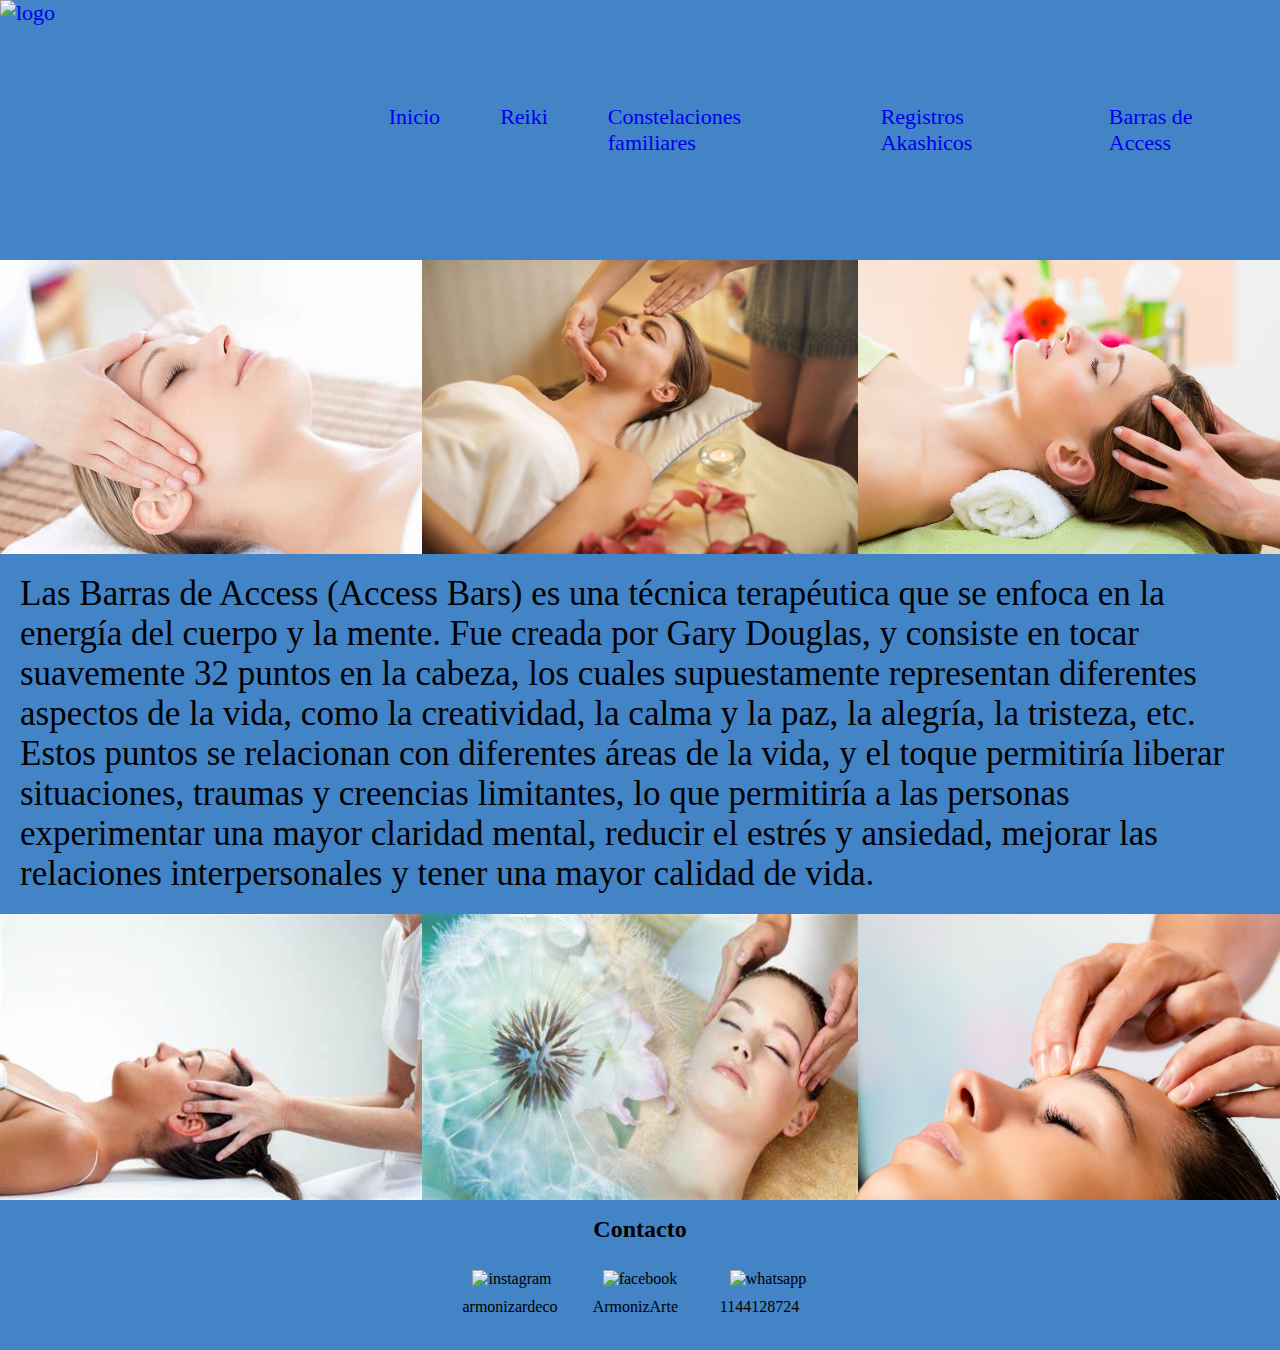
==== Pages/BarrasDeAccess.html @ fe1e3ec0 "Se terminan de crear paginas con responsive" ====
<!DOCTYPE html>
<html lang="es">
<head>
    <meta charset="UTF-8">
    <meta http-equiv="X-UA-Compatible" content="IE=edge">
    <meta name="viewport" content="width=device-width, initial-scale=1.0">
    <title>Barras de Access</title>
    <link rel="shortcut icon" href="../IMG/logoArmonizarte.jpg" type="image/x-icon">
    <link rel="stylesheet" href="../CSS/estilos.css">
</head>
<body>
    <header class="jc">
        <div class="logo">
            <!--Logo-->
            <a href="../index.html"><img src="../IMG/logoArmonizarte_preview_rev_1.png" alt="logo"></a>
        </div>
        <nav>
            <ul>
                <li><a href="../index.html">Inicio</a></li>
                <li><a href="reiki.html">Reiki</a></li>
                <li><a href="constelaciones.html">Constelaciones familiares</a></li>
                <li><a href="registrosAkashicos.html">Registros Akashicos</a></li>
                <li><a href="#">Barras de Access</a></li>
            </ul>
        </nav>
    </header>
    <main class="baGrid">
        <div class="baImg1">
            <img src="../IMG/ba1.jpg" alt="barrasAccess1" class="imgFix imgFixMob">
        </div>
        <div class="baImg2">
            <img src="../IMG/ba2.jpg" alt="barrasAccess2" class="imgFix imgFixMob">
        </div>
        <div class="baImg3">
            <img src="../IMG/ba3.jpg" alt="barrasAccess3" class="imgFix dispNoneMob">
        </div>
        <div class="baP">
            <p class="pBa">
                Las Barras de Access (Access Bars) es una técnica terapéutica que se enfoca en la energía del cuerpo y la mente. 
                Fue creada por Gary Douglas, y consiste en tocar suavemente 32 puntos en la cabeza, los cuales supuestamente representan diferentes aspectos de la vida, como la creatividad, la calma y la paz, la alegría, la tristeza, etc.
                Estos puntos se relacionan con diferentes áreas de la vida, y el toque permitiría liberar situaciones, traumas y creencias limitantes, lo que permitiría a las personas experimentar una mayor claridad mental, reducir el estrés y ansiedad, mejorar las relaciones interpersonales y tener una mayor calidad de vida. 
            </p>
        </div>
        <div class="baImg4">
            <img src="../IMG/ba4.jpg" alt="barrasAccess4" class="imgFix dispNoneMob">
        </div>
        <div class="baImg5">
            <img src="../IMG/ba5.jpg" alt="barrasAccess5" class="imgFix dispNoneMob">
        </div>
        <div class="baImg6">
            <img src="../IMG/ba6.jpg" alt="barrasAccess6" class="imgFix dispNoneMob">
        </div>
    </main>
    <footer>
        <h2 class="tit"><strong> Contacto</strong></h2>
        <div class="inst">
            <img src="../IMG/instagram-g9220930b6_640.png" alt="instagram" class="imgFoot">
            <p>armonizardeco</p>
        </div>
        <div class="fb">
            <img src="../IMG/facebook-gdca5293d9_640.png" alt="facebook" class="imgFoot">
            <p>ArmonizArte</p>
        </div>
        <div class="wp">
            <img src="../IMG/whatsapp-g891fa59b3_640.png" alt="whatsapp" class="imgFoot">
            <p>1144128724</p>
        </div>
    </footer>
</body>
</html>
---- CSS/estilos.css ----
/* General */

* {
    margin: 0;
    background-color: rgb(66, 132, 197);
}

ul {
    list-style-type: none;
}

a {
    text-decoration: none;
}


/* Vista Desktop */

@media(min-width: 1024px) {

/* Header - General - Desktop */

header, ul {
    display: flex;
    flex-direction: row;
}

.jc {
    justify-content: space-between;
    align-items: center;
}

li {
    padding: 30px;
}

.logo {
    width: 330px;
    height: 260px;
    padding: -34px;
}

a {
    font-size: 22px;
}

/* Main - Index - */

.gridIn {
    display: grid;
    grid-template-areas: 
    "reikiImg regAkImg constImg"
    "reikiImg barrasImg constImg"
    "reikiImg tarotImg constImg";
    grid-template-columns: 33% 34% 33%;
    grid-template-rows: auto auto auto;
}
.reikiImg {
        grid-area:reikiImg;
}
.regAkImg {
        grid-area:regAkImg;
}
.barrasImg {grid-area:barrasImg;
}
.tarotImg {
        grid-area:tarotImg;
}
.constImg {
        grid-area:constImg;
}

.imgFix {
    width: 100%;
    height: 100%;
}

/*Main - Reiki - */

.gridRei {
    display: grid;
    grid-template-areas:
    "imgIzRei p1Rei imgDerRei"
    "p2Rei imgMeRei p3Rei";
    grid-template-columns: 33% 34% 33%;
    grid-template-rows: auto auto auto;
}

.imgIzRei {
    grid-area:imgIzRei;
}
.p1Rei {
    grid-area:p1Rei;
}
.imgDerRei {
    grid-area:imgDerRei;
}
.p2Rei {
    grid-area:p2Rei;
}
.imgMeRei {
    grid-area:imgMeRei;
}
.p3Rei {
    grid-area:p3Rei;
}

.pr {
    font-size: 35px;
}

.logoReiki {
    display: flex;
    flex-direction: row;
    justify-content: center;
}

.logFix {
    width: 150px;
    height: 150px;
    padding: 20px;
}

.imgFixRei {
    width: 100%;
    height: auto;
}

/*Main - Constelaciones - Desktop */

.constGrid {
    display: grid;
    grid-template-areas:
    "constVinc3 constVinc2 constVinc"
    "constVinc4 constVinc1 constVinc"
    "pConst pConst pConst";
    grid-template-columns: 33% 34% 33%;
    grid-template-rows: auto auto auto;
}

.constVinc {
    grid-area: constVinc;
}
.constVinc1 {
    grid-area: constVinc1;
}
.constVinc2 {
    grid-area: constVinc2;
}
.constVinc3 {
    grid-area: constVinc3;
}
.constVinc4 {
    grid-area: constVinc4;
}
.pConst {
    grid-area: pConst;
}

.constP {
    font-size: 35px;
    padding: 20px;
}

.constVinc1, .constVinc3 {
    display: flex;
    flex-direction: row;
    align-items: center;
    justify-content: space-around;
}

/* Main - Reg. Akashicos - Desktop */

.regGrid {
    display: grid;
    grid-template-areas: 
    "regImg1 regImg2 regImg3"
    "regP regP regP";
    grid-template-columns: 33% 34% 33%;
    grid-template-rows: auto auto;
}

.regImg1 {
    grid-area: regImg1;
}
.regImg2 {
    grid-area: regImg2;
}
.regImg3 {
    grid-area: regImg3;
}
.regP {
    grid-area: regP;
}

.regP {
    font-size: 35px;
    padding: 20px;
}

/* Main - Barras de Access - Desktop */

.baGrid {
    display: grid;
    grid-template-areas:  
    "baImg1 baImg2 baImg3"
    "baP baP baP"
    "baImg4 baImg5 baImg6";
    grid-template-columns: 33% 34% 33%;
    grid-template-rows: auto auto auto;
}

.baImg {
    grid-area: baImg;
}
.baImg2 {
    grid-area: baImg2;
}
.baImg3 {
    grid-area: baImg3;
}
.baP {
    grid-area: baP;
}
.baImg4 {
    grid-area: baImg4;
}
.baImg5 {
    grid-area: baImg5;
}
.baImg6 {
    grid-area: baImg6;
}

.baP { 
    font-size: 35px;
    padding: 20px;
}

/* Footer - General - Desktop */

footer {
    display: grid;
    grid-template-areas: 
    "tit tit tit"
    "inst fb wp";
    grid-template-columns: 10% 10% 10%;
    grid-template-rows: auto auto auto;
    justify-content: center;
    justify-items: center;
    align-content: space-evenly;
    height: 150px;
}

.tit {
    grid-area: tit;
    }
.inst {
    grid-area: inst;
}
.fb {
    grid-area: fb;
}
.wp {
    grid-area: wp;
}

.imgFoot {
    width: 60px;
    height: 60px;
    padding: 10px;
}

.pr1 {
    font-size: 43px;
}
.pr2 {
    font-size: 40px;
}

}

/* Vista Mobile */

@media(max-width:768px) {

/* General */

.dispNoneMob { 
    display: none;
}

.imgFixMob {
    width: 100%;
    height: auto;
    margin-bottom: -1.5%;
}  

/* Header - General - Mobile */

header{
    display: flex;
    flex-direction: column;
    align-items: center;
    padding: 20px;
}

a {
    font-size: 30px;
    color: black;
}

/* Main - Index - Mobile */

.gridIn {
    display: grid;
    grid-template-areas: 
    "reikiImg"
    "constImg"
    "barrasImg"
    "regAkImg";
    grid-template-columns: 100%;
    grid-template-rows: auto;
}

.reikiImg {
    grid-area:reikiImg;
}
.constImg {
    grid-area:constImg;
}
.barrasImg {
    grid-area:barrasImg;
}
.regAkImg {
    grid-area:regAkImg;
}
    
/* Main - Reiki - Mobile */

.gridRei {
    display: grid;
    grid-template-areas: 
    "p1Rei"
    "imgIzRei"
    "imgDerRei"
    "imgMeRei";
    grid-template-columns: 100%;
    grid-template-rows:auto;
}

.p1Rei {
    grid-area:p1Rei;
}
.imgIzRei {
    grid-area:imgIzRei;
}
.imgDerRei {
    grid-area:imgDerRei;
}
.imgMeRei {
    grid-area:imgMeRei;
}

.simRei {
    display: flex;
    flex-direction: row;
    justify-content: space-evenly;
}

.simReiSize{
    height: 100px;
    padding: 20px;
}

.pr, .pr1, .pr2 {
    font-size: 20px;
    padding: 20px;
}

.logoMobReiki {
    display: flex;
    flex-direction: row;
    justify-content: center;
}

/* Main - Constelaciones - Mobile */

.constGrid {
    display: grid;
    grid-template-areas: 
    "constVinc3"
    "pConst"
    "constVinc2";
    grid-template-columns: 100%;
    grid-template-rows: auto;
}

.constVinc3 {
    grid-area: constVinc3;
}
.pConst {
    grid-area: pConst;
}
.constVinc2 {
    grid-area: constVinc2;
}

.constP {
    font-size: 20px;
    padding: 20px;
}

/* Main - Reg. Akashicos - Mobile */

.regGrid {
    display: grid;
    grid-template-areas: 
    "regImg1"
    "regImg2"
    "regP";
    grid-template-columns: 100%;
    grid-template-rows: auto;
}

.regImg2 {
    grid-area: regImg2;
}
.regImg1 {
    grid-area: regImg1;
}
.regP {
    grid-area: regP;
}

.pReg {
    font-size: 20px;
    padding: 20px;
}

/* Main - Barras - Mobile */

.baGrid {
    display: grid;
    grid-template-areas: 
    "baP"
    "baImg1"
    "baImg2";
    grid-template-columns: 100%;
    grid-template-rows: auto;
}

.baP {
    grid-area: baP;
}
.baImg1 {
    grid-area: baImg1;
}
.baImg2 {
    grid-area: baImg2;
}

.pBa {
    font-size: 20px;
    padding: 20px;
}

/* Footer - General - Mobile */

footer {
    display: grid;
    grid-template-areas: 
    "tit tit tit"
    "inst fb wp";
    grid-template-columns: 10% 10% 10%;
    grid-template-rows: auto auto auto;
    justify-content: space-evenly;
    justify-items: center;
    align-content: center;
    height: 150px;
}

.tit {
    grid-area: tit;
}

.inst {
    grid-area: inst;
}

.fb {
    grid-area: fb;
}

.wp {
    grid-area: wp;
}

.imgFoot {
    width: 60px;
    height: 60px;
    padding: 10px;
}

}
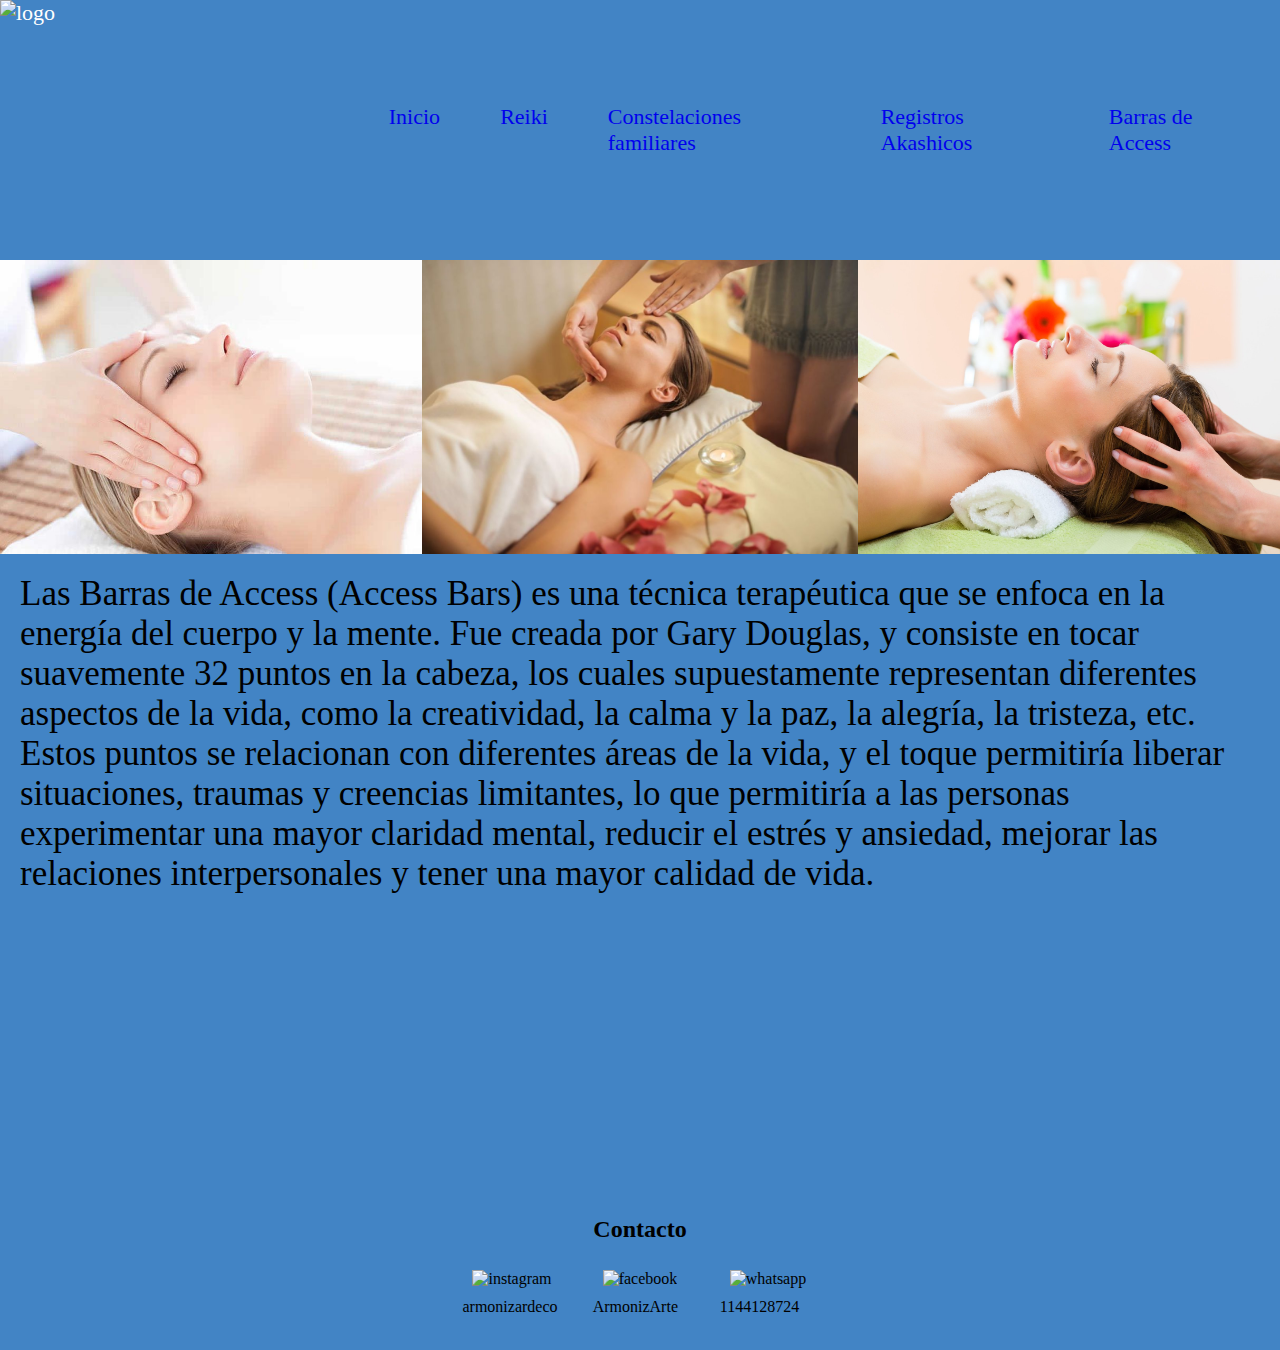
==== commit d45aed7d: "Se agregan animaciones, SEO y Hover" ====
--- a/Pages/BarrasDeAccess.html
+++ b/Pages/BarrasDeAccess.html
@@ -4,9 +4,12 @@
     <meta charset="UTF-8">
     <meta http-equiv="X-UA-Compatible" content="IE=edge">
     <meta name="viewport" content="width=device-width, initial-scale=1.0">
-    <title>Barras de Access</title>
+    <meta name="description" content="ArmonizArte, espacio holistico en Villa Lugano, Ciudad Autonoma de Buenos Aires. Tratamientos: Reiki, Registros Akashicos, Constelaciones familiares, Barras de Access, Tarot. Regaleria: velas de soja, sahumerios y artesanias">
+    <meta name="keywords" content="barras de access, terapias holisticas, villa lugano, ciudad autonoma de buenos aires">
+    <title>Barras de Access - ArmonizArte</title>
+    <link href="https://unpkg.com/aos@2.3.1/dist/aos.css" rel="stylesheet">
     <link rel="shortcut icon" href="../IMG/logoArmonizarte.jpg" type="image/x-icon">
-    <link rel="stylesheet" href="../CSS/estilos.css">
+    <link rel="stylesheet" href="../CSS/style.css">
 </head>
 <body>
     <header class="jc">
@@ -26,28 +29,35 @@
     </header>
     <main class="baGrid">
         <div class="baImg1">
-            <img src="../IMG/ba1.jpg" alt="barrasAccess1" class="imgFix imgFixMob">
+            <img src="../IMG/ba1.jpg" alt="barrasAccess1" class="imgFix imgFixMob" data-aos="fade-up"
+            data-aos-duration="3000">
         </div>
         <div class="baImg2">
-            <img src="../IMG/ba2.jpg" alt="barrasAccess2" class="imgFix imgFixMob">
+            <img src="../IMG/ba2.jpg" alt="barrasAccess2" class="imgFix imgFixMob" data-aos="fade-up"
+            data-aos-duration="3000">
         </div>
         <div class="baImg3">
-            <img src="../IMG/ba3.jpg" alt="barrasAccess3" class="imgFix dispNoneMob">
+            <img src="../IMG/ba3.jpg" alt="barrasAccess3" class="imgFix dispNoneMob" data-aos="fade-up"
+            data-aos-duration="3000">
         </div>
-        <div class="baP">
+        <div class="baP" data-aos="fade-up"
+        data-aos-duration="3000">
             <p class="pBa">
                 Las Barras de Access (Access Bars) es una técnica terapéutica que se enfoca en la energía del cuerpo y la mente. 
                 Fue creada por Gary Douglas, y consiste en tocar suavemente 32 puntos en la cabeza, los cuales supuestamente representan diferentes aspectos de la vida, como la creatividad, la calma y la paz, la alegría, la tristeza, etc.
                 Estos puntos se relacionan con diferentes áreas de la vida, y el toque permitiría liberar situaciones, traumas y creencias limitantes, lo que permitiría a las personas experimentar una mayor claridad mental, reducir el estrés y ansiedad, mejorar las relaciones interpersonales y tener una mayor calidad de vida. 
             </p>
         </div>
-        <div class="baImg4">
+        <div class="baImg4" data-aos="fade-up"
+        data-aos-duration="3000">
             <img src="../IMG/ba4.jpg" alt="barrasAccess4" class="imgFix dispNoneMob">
         </div>
-        <div class="baImg5">
+        <div class="baImg5" data-aos="fade-up"
+        data-aos-duration="3000">
             <img src="../IMG/ba5.jpg" alt="barrasAccess5" class="imgFix dispNoneMob">
         </div>
-        <div class="baImg6">
+        <div class="baImg6" data-aos="fade-up"
+        data-aos-duration="3000">
             <img src="../IMG/ba6.jpg" alt="barrasAccess6" class="imgFix dispNoneMob">
         </div>
     </main>
@@ -66,5 +76,9 @@
             <p>1144128724</p>
         </div>
     </footer>
+    <script src="https://unpkg.com/aos@2.3.1/dist/aos.js"></script>
+    <script>
+      AOS.init();
+    </script>
 </body>
 </html>--- a/CSS/style.css
+++ b/CSS/style.css
@@ -0,0 +1,521 @@
+/* General */
+
+* {
+    margin: 0;
+    background-color: rgb(66, 132, 197);
+}
+
+ul {
+    list-style-type: none;
+}
+
+a {
+    text-decoration: none;
+    &:hover {
+        color: white;
+    } 
+}
+
+
+/* Vista Desktop */
+
+@media(min-width: 1024px) {
+
+/* Header - General - Desktop */
+
+header, ul {
+    display: flex;
+    flex-direction: row;
+}
+
+.jc {
+    justify-content: space-between;
+    align-items: center;
+}
+
+li {
+    padding: 30px;
+}
+
+.logo {
+    width: 330px;
+    height: 260px;
+    padding: -34px;
+}
+
+a {
+    font-size: 22px;
+}
+
+/* Main - Index - */
+
+.gridIn {
+    display: grid;
+    grid-template-areas: 
+    "reikiImg regAkImg constImg"
+    "reikiImg barrasImg constImg"
+    "reikiImg tarotImg constImg";
+    grid-template-columns: 33% 34% 33%;
+    grid-template-rows: auto auto auto;
+}
+.reikiImg {
+        grid-area:reikiImg;
+}
+.regAkImg {
+        grid-area:regAkImg;
+}
+.barrasImg {grid-area:barrasImg;
+}
+.tarotImg {
+        grid-area:tarotImg;
+}
+.constImg {
+        grid-area:constImg;
+}
+
+.imgFix {
+    width: 100%;
+    height: 100%;
+}
+
+/*Main - Reiki - */
+
+.gridRei {
+    display: grid;
+    grid-template-areas:
+    "imgIzRei p1Rei imgDerRei"
+    "p2Rei imgMeRei p3Rei";
+    grid-template-columns: 33% 34% 33%;
+    grid-template-rows: auto auto auto;
+}
+
+.imgIzRei {
+    grid-area:imgIzRei;
+}
+.p1Rei {
+    grid-area:p1Rei;
+}
+.imgDerRei {
+    grid-area:imgDerRei;
+}
+.p2Rei {
+    grid-area:p2Rei;
+}
+.imgMeRei {
+    grid-area:imgMeRei;
+}
+.p3Rei {
+    grid-area:p3Rei;
+}
+
+.pr {
+    font-size: 35px;
+}
+
+.logoReiki {
+    display: flex;
+    flex-direction: row;
+    justify-content: center;
+}
+
+.logFix {
+    width: 150px;
+    height: 150px;
+    padding: 20px;
+}
+
+.imgFixRei {
+    width: 100%;
+    height: auto;
+}
+
+/*Main - Constelaciones - Desktop */
+
+.constGrid {
+    display: grid;
+    grid-template-areas:
+    "constVinc3 constVinc2 constVinc"
+    "constVinc4 constVinc1 constVinc"
+    "pConst pConst pConst";
+    grid-template-columns: 33% 34% 33%;
+    grid-template-rows: auto auto auto;
+}
+
+.constVinc {
+    grid-area: constVinc;
+}
+.constVinc1 {
+    grid-area: constVinc1;
+}
+.constVinc2 {
+    grid-area: constVinc2;
+}
+.constVinc3 {
+    grid-area: constVinc3;
+}
+.constVinc4 {
+    grid-area: constVinc4;
+}
+.pConst {
+    grid-area: pConst;
+}
+
+.constP {
+    font-size: 35px;
+    padding: 20px;
+}
+
+.constVinc1, .constVinc3 {
+    display: flex;
+    flex-direction: row;
+    align-items: center;
+    justify-content: space-around;
+}
+
+/* Main - Reg. Akashicos - Desktop */
+
+.regGrid {
+    display: grid;
+    grid-template-areas: 
+    "regImg1 regImg2 regImg3"
+    "regP regP regP";
+    grid-template-columns: 33% 34% 33%;
+    grid-template-rows: auto auto;
+}
+
+.regImg1 {
+    grid-area: regImg1;
+}
+.regImg2 {
+    grid-area: regImg2;
+}
+.regImg3 {
+    grid-area: regImg3;
+}
+.regP {
+    grid-area: regP;
+}
+
+.regP {
+    font-size: 35px;
+    padding: 20px;
+}
+
+/* Main - Barras de Access - Desktop */
+
+.baGrid {
+    display: grid;
+    grid-template-areas:  
+    "baImg1 baImg2 baImg3"
+    "baP baP baP"
+    "baImg4 baImg5 baImg6";
+    grid-template-columns: 33% 34% 33%;
+    grid-template-rows: auto auto auto;
+}
+
+.baImg {
+    grid-area: baImg;
+}
+.baImg2 {
+    grid-area: baImg2;
+}
+.baImg3 {
+    grid-area: baImg3;
+}
+.baP {
+    grid-area: baP;
+}
+.baImg4 {
+    grid-area: baImg4;
+}
+.baImg5 {
+    grid-area: baImg5;
+}
+.baImg6 {
+    grid-area: baImg6;
+}
+
+.baP { 
+    font-size: 35px;
+    padding: 20px;
+}
+
+/* Footer - General - Desktop */
+
+footer {
+    display: grid;
+    grid-template-areas: 
+    "tit tit tit"
+    "inst fb wp";
+    grid-template-columns: 10% 10% 10%;
+    grid-template-rows: auto auto auto;
+    justify-content: center;
+    justify-items: center;
+    align-content: space-evenly;
+    height: 150px;
+}
+
+.tit {
+    grid-area: tit;
+    }
+.inst {
+    grid-area: inst;
+}
+.fb {
+    grid-area: fb;
+}
+.wp {
+    grid-area: wp;
+}
+
+.imgFoot {
+    width: 60px;
+    height: 60px;
+    padding: 10px;
+}
+
+.pr1 {
+    font-size: 43px;
+}
+.pr2 {
+    font-size: 40px;
+}
+
+}
+
+/* Vista Mobile */
+
+@media(max-width:768px) {
+
+/* General */
+
+.dispNoneMob { 
+    display: none;
+}
+
+.imgFixMob {
+    width: 100%;
+    height: auto;
+    margin-bottom: -1.5%;
+}  
+
+/* Header - General - Mobile */
+
+header{
+    display: flex;
+    flex-direction: column;
+    align-items: center;
+    padding: 20px;
+}
+
+a {
+    font-size: 30px;
+    color: black;
+}
+
+/* Main - Index - Mobile */
+
+.gridIn {
+    display: grid;
+    grid-template-areas: 
+    "reikiImg"
+    "constImg"
+    "barrasImg"
+    "regAkImg";
+    grid-template-columns: 100%;
+    grid-template-rows: auto;
+}
+
+.reikiImg {
+    grid-area:reikiImg;
+}
+.constImg {
+    grid-area:constImg;
+}
+.barrasImg {
+    grid-area:barrasImg;
+}
+.regAkImg {
+    grid-area:regAkImg;
+}
+    
+/* Main - Reiki - Mobile */
+
+.gridRei {
+    display: grid;
+    grid-template-areas: 
+    "p1Rei"
+    "imgIzRei"
+    "imgDerRei"
+    "imgMeRei";
+    grid-template-columns: 100%;
+    grid-template-rows:auto;
+}
+
+.p1Rei {
+    grid-area:p1Rei;
+}
+.imgIzRei {
+    grid-area:imgIzRei;
+}
+.imgDerRei {
+    grid-area:imgDerRei;
+}
+.imgMeRei {
+    grid-area:imgMeRei;
+}
+
+.simRei {
+    display: flex;
+    flex-direction: row;
+    justify-content: space-evenly;
+}
+
+.simReiSize{
+    height: 100px;
+    padding: 20px;
+}
+
+.pr, .pr1, .pr2 {
+    font-size: 20px;
+    padding: 20px;
+}
+
+.logoMobReiki {
+    display: flex;
+    flex-direction: row;
+    justify-content: center;
+}
+
+/* Main - Constelaciones - Mobile */
+
+.constGrid {
+    display: grid;
+    grid-template-areas: 
+    "constVinc3"
+    "pConst"
+    "constVinc2";
+    grid-template-columns: 100%;
+    grid-template-rows: auto;
+}
+
+.constVinc3 {
+    grid-area: constVinc3;
+}
+.pConst {
+    grid-area: pConst;
+}
+.constVinc2 {
+    grid-area: constVinc2;
+}
+
+.constP {
+    font-size: 20px;
+    padding: 20px;
+}
+
+/* Main - Reg. Akashicos - Mobile */
+
+.regGrid {
+    display: grid;
+    grid-template-areas: 
+    "regImg1"
+    "regImg2"
+    "regP";
+    grid-template-columns: 100%;
+    grid-template-rows: auto;
+}
+
+.regImg2 {
+    grid-area: regImg2;
+}
+.regImg1 {
+    grid-area: regImg1;
+}
+.regP {
+    grid-area: regP;
+}
+
+.pReg {
+    font-size: 20px;
+    padding: 20px;
+}
+
+/* Main - Barras - Mobile */
+
+.baGrid {
+    display: grid;
+    grid-template-areas: 
+    "baP"
+    "baImg1"
+    "baImg2";
+    grid-template-columns: 100%;
+    grid-template-rows: auto;
+}
+
+.baP {
+    grid-area: baP;
+}
+.baImg1 {
+    grid-area: baImg1;
+}
+.baImg2 {
+    grid-area: baImg2;
+}
+
+.pBa {
+    font-size: 20px;
+    padding: 20px;
+}
+
+/* Footer - General - Mobile */
+
+footer {
+    display: grid;
+    grid-template-areas: 
+    "tit tit tit"
+    "inst fb wp";
+    grid-template-columns: 10% 10% 10%;
+    grid-template-rows: auto auto auto;
+    justify-content: space-evenly;
+    justify-items: center;
+    align-content: center;
+    height: 150px;
+}
+
+.tit {
+    grid-area: tit;
+}
+
+.inst {
+    grid-area: inst;
+}
+
+.fb {
+    grid-area: fb;
+}
+
+.wp {
+    grid-area: wp;
+}
+
+.imgFoot {
+    width: 60px;
+    height: 60px;
+    padding: 10px;
+}
+
+}
+        
+
+
+
+
+
+
+
+
+
+
+
+
